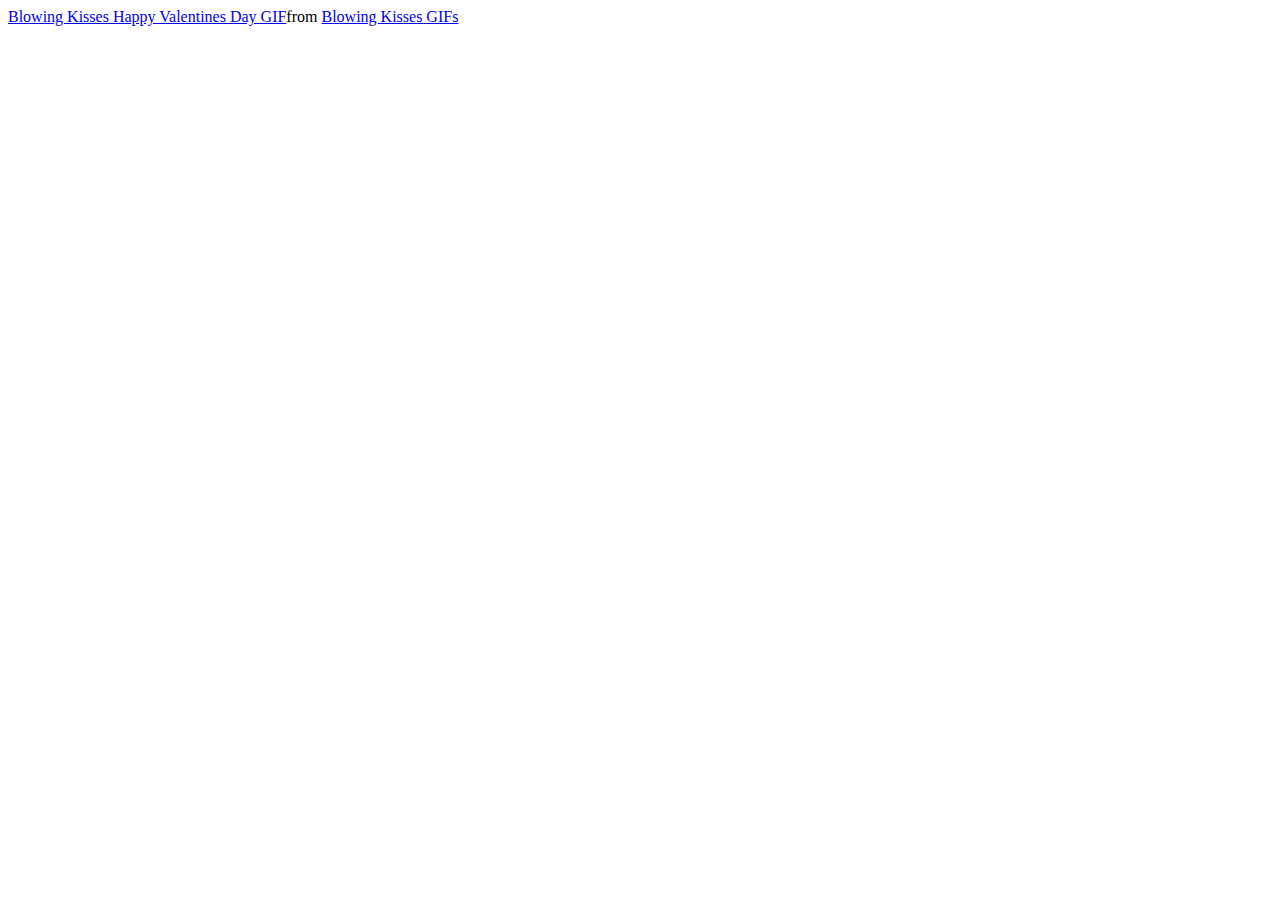
==== index.html @ 606ebbbf "sugden" ====
<!DOCTYPE html>
<html lang="en">
<head>
    <meta charset="UTF-8">
    <meta name="viewport" content="width=device-width, initial-scale=1.0">
    <title>sugden</title>
    <meta property="og:image" content="michael-michael-moment.png">
    <link rel="icon" type="image/x-icon" href="michael-michael-moment.png">
</head>

 <body>
    <div class="tenor-gif-embed" data-postid="16155740" data-share-method="host" data-aspect-ratio="1.29555" data-width="100%"><a href="https://tenor.com/view/blowing-kisses-happy-valentines-day-emoji-hearts-special-kiss-gif-16155740">Blowing Kisses Happy Valentines Day GIF</a>from <a href="https://tenor.com/search/blowing+kisses-gifs">Blowing Kisses GIFs</a></div> <script type="text/javascript" async src="https://tenor.com/embed.js"></script>
</body>
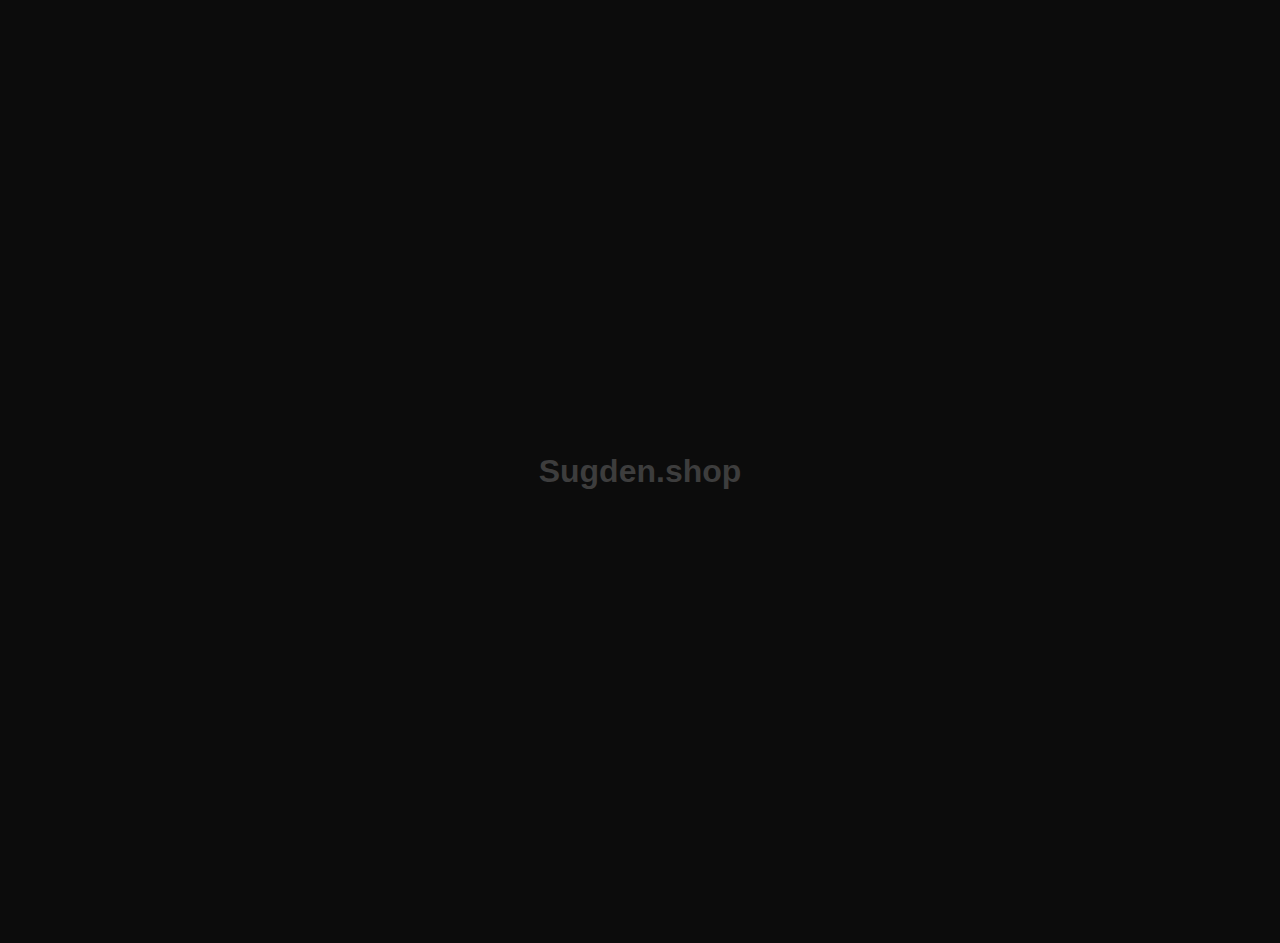
==== commit d3fb7d52: "update" ====
--- a/index.html
+++ b/index.html
@@ -3,11 +3,10 @@
 <head>
     <meta charset="UTF-8">
     <meta name="viewport" content="width=device-width, initial-scale=1.0">
-    <title>sugden</title>
-    <meta property="og:image" content="michael-michael-moment.png">
-    <link rel="icon" type="image/x-icon" href="michael-michael-moment.png">
+    <title>tehehe</title>
+    <link rel="stylesheet" href="style.css?v=1.0">
 </head>
 
- <body>
-    <div class="tenor-gif-embed" data-postid="16155740" data-share-method="host" data-aspect-ratio="1.29555" data-width="100%"><a href="https://tenor.com/view/blowing-kisses-happy-valentines-day-emoji-hearts-special-kiss-gif-16155740">Blowing Kisses Happy Valentines Day GIF</a>from <a href="https://tenor.com/search/blowing+kisses-gifs">Blowing Kisses GIFs</a></div> <script type="text/javascript" async src="https://tenor.com/embed.js"></script>
+<body>
+    <h1>Sugden.shop</h1>
 </body>--- a/style.css
+++ b/style.css
@@ -0,0 +1,18 @@
+body, html {
+    height: 100%;
+    width: 100%;
+    margin: 0;
+    padding: 0;
+    overflow: hidden;
+    font-family: 'Arial', sans-serif;
+    background-color: #0c0c0c;
+}
+
+h1 {
+    color: #3d3d3d;
+    display: flex;
+    justify-content: center;
+    align-items: center;
+    height: 100%;
+    width: 100%;
+}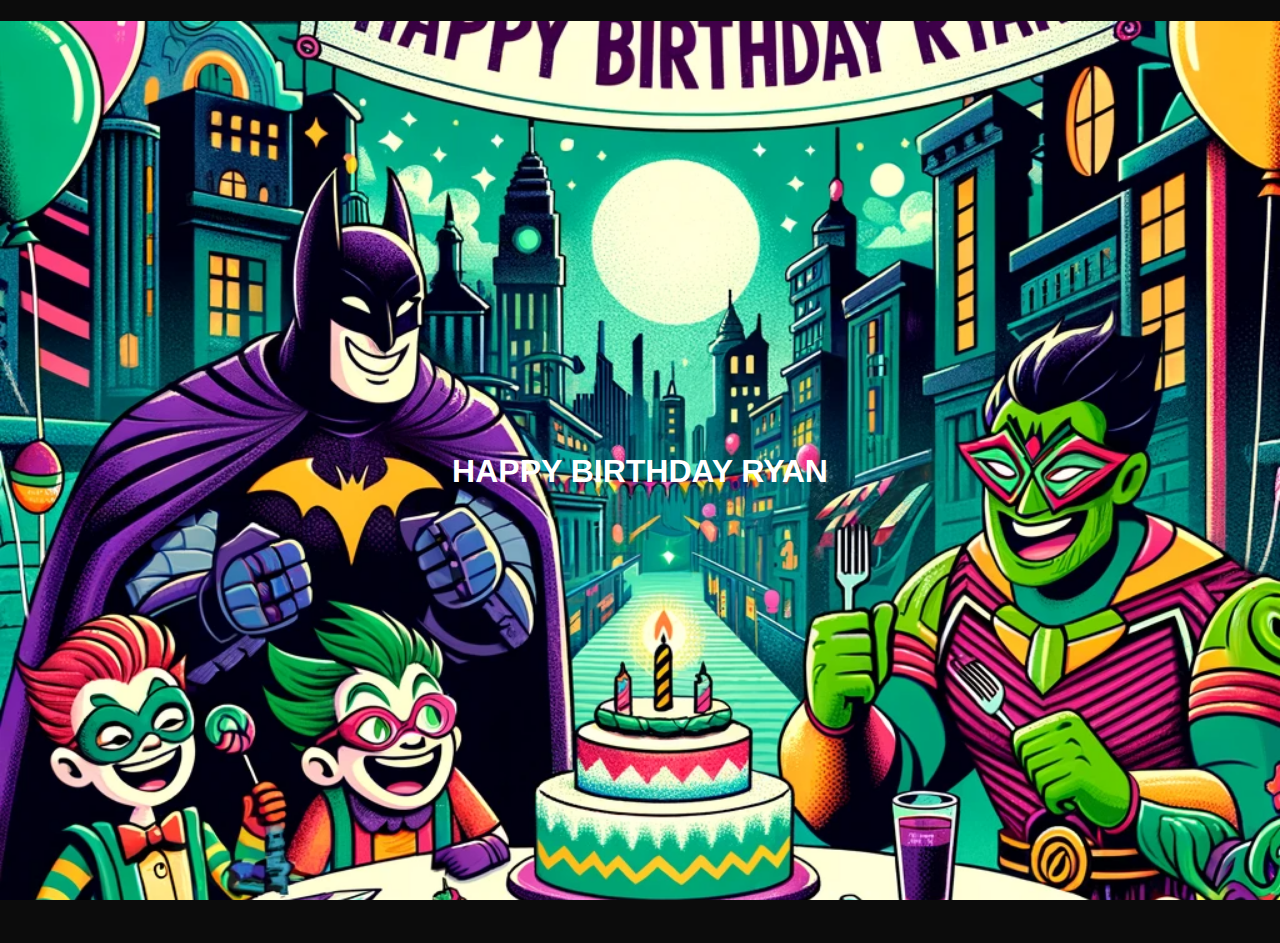
==== commit 69412389: "HAPPY BIRTHDAY RYAN" ====
--- a/index.html
+++ b/index.html
@@ -3,10 +3,10 @@
 <head>
     <meta charset="UTF-8">
     <meta name="viewport" content="width=device-width, initial-scale=1.0">
-    <title>tehehe</title>
+    <title>Sugden</title>
     <link rel="stylesheet" href="style.css?v=1.0">
 </head>
 
 <body>
-    <h1>Sugden.shop</h1>
-</body>+    <h1>HAPPY BIRTHDAY RYAN</h1>
+</body>
--- a/style.css
+++ b/style.css
@@ -9,10 +9,13 @@
 }
 
 h1 {
-    color: #3d3d3d;
-    display: flex;
+    color: #fff;
+    display: flex; /* Uncommented this line */
     justify-content: center;
     align-items: center;
     height: 100%;
     width: 100%;
-}+    background-image: url("5bd1aa2a822585b843d5ac4348a10be1.png");
+    background-size: cover; /* This will cover the entire area without distorting the image */
+    background-position: center; /* This will center the image in the element */
+}
